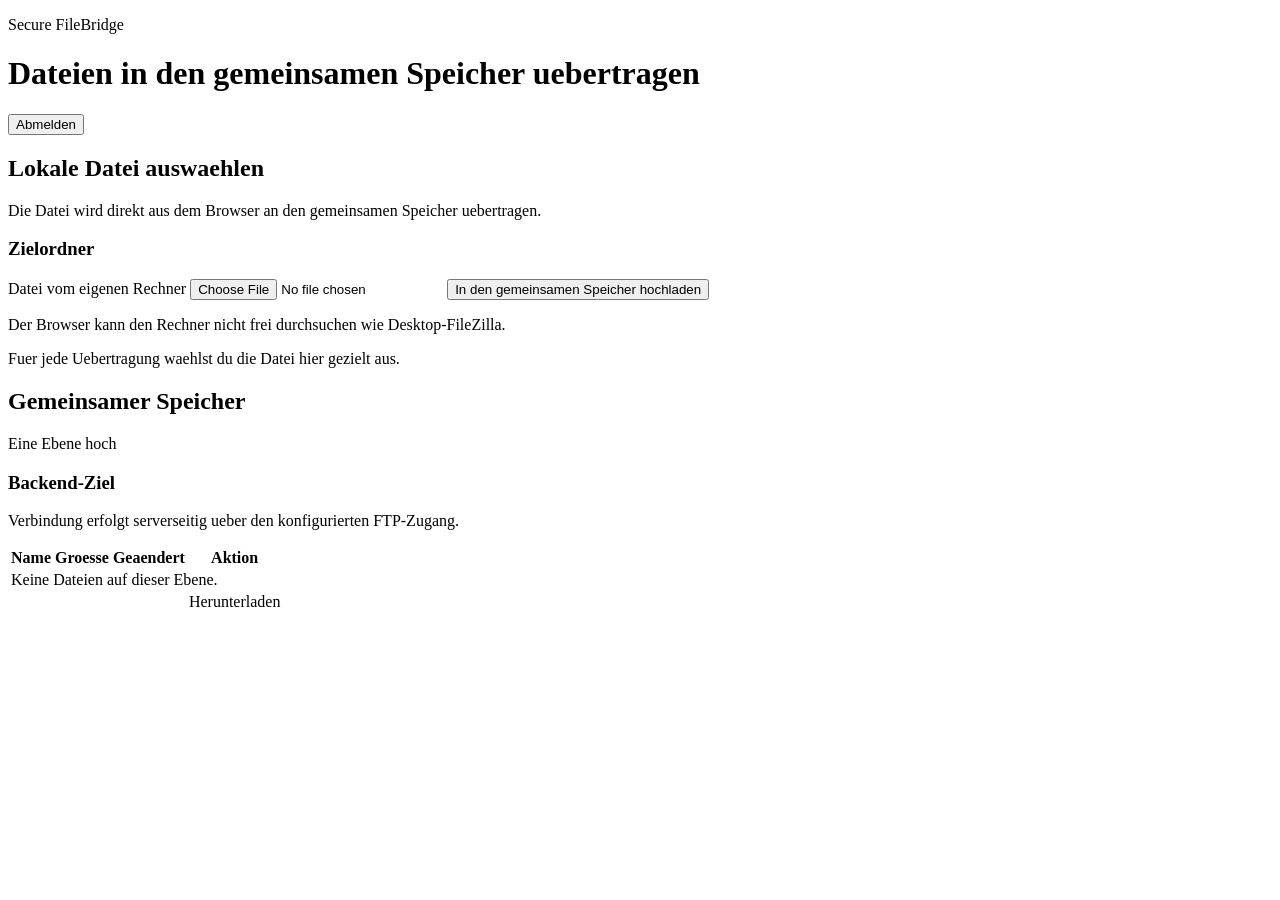
==== src/main/resources/templates/index.html @ 85f8ecbf "Initial commit: Secure FileBridge - FTP web file manager Features: - Spring Boot 3.3 web app with br" ====
<!doctype html>
<html lang="de">
<head>
    <meta charset="utf-8">
    <meta name="viewport" content="width=device-width, initial-scale=1">
    <title>Secure FileBridge</title>
    <link rel="stylesheet" href="/css/app.css">
</head>
<body>
<header class="topbar">
    <div>
        <p class="eyebrow">Secure FileBridge</p>
        <h1>Dateien in den gemeinsamen Speicher uebertragen</h1>
    </div>
    <form th:action="@{/logout}" method="post">
        <input type="hidden" th:name="${_csrf.parameterName}" th:value="${_csrf.token}">
        <button class="secondary" type="submit">Abmelden</button>
    </form>
</header>

<main class="workspace">
    <div class="alert error" th:if="${fatalError}" th:text="${fatalError}"></div>
    <div class="alert error" th:if="${error}" th:text="${error}"></div>
    <div class="alert success" th:if="${message}" th:text="${message}"></div>

    <section class="panes" th:if="${remote != null}">
        <article class="pane upload-pane" aria-labelledby="upload-title">
            <div class="pane-head">
                <div>
                    <h2 id="upload-title">Lokale Datei auswaehlen</h2>
                    <p class="muted">Die Datei wird direkt aus dem Browser an den gemeinsamen Speicher uebertragen.</p>
                </div>
            </div>

            <div class="pane-body stack roomy">
                <div class="info-box">
                    <h3>Zielordner</h3>
                    <p class="path" th:text="${remote.path}"></p>
                </div>

                <form th:action="@{/transfer/upload}" method="post" enctype="multipart/form-data" class="stack">
                    <input type="hidden" th:name="${_csrf.parameterName}" th:value="${_csrf.token}">
                    <input type="hidden" name="remotePath" th:value="${remote.path}">
                    <label>
                        Datei vom eigenen Rechner
                        <input type="file" name="file" required>
                    </label>
                    <button type="submit" class="primary">In den gemeinsamen Speicher hochladen</button>
                </form>

                <div class="hint-list">
                    <p>Der Browser kann den Rechner nicht frei durchsuchen wie Desktop-FileZilla.</p>
                    <p>Fuer jede Uebertragung waehlst du die Datei hier gezielt aus.</p>
                </div>
            </div>
        </article>

        <article class="pane" aria-labelledby="remote-title">
            <div class="pane-head">
                <div>
                    <h2 id="remote-title">Gemeinsamer Speicher</h2>
                    <p class="path"><span th:text="${remote.path}"></span></p>
                </div>
                <a class="text-link" th:if="${remote.parentPath != null}" th:href="@{/(remotePath=${remote.parentPath})}">Eine Ebene hoch</a>
            </div>

            <div class="pane-body remote-summary">
                <div class="info-box compact">
                    <h3>Backend-Ziel</h3>
                    <p class="muted">Verbindung erfolgt serverseitig ueber den konfigurierten FTP-Zugang.</p>
                    <p class="path" th:text="${remoteRoot}"></p>
                </div>
            </div>

            <div class="table-wrap">
                <table>
                    <thead>
                    <tr>
                        <th>Name</th>
                        <th>Groesse</th>
                        <th>Geaendert</th>
                        <th>Aktion</th>
                    </tr>
                    </thead>
                    <tbody>
                    <tr th:if="${remote.entries.isEmpty()}">
                        <td colspan="4" class="empty">Keine Dateien auf dieser Ebene.</td>
                    </tr>
                    <tr th:each="entry : ${remote.entries}">
                        <td>
                            <a th:if="${entry.directory}" th:href="@{/(remotePath=${entry.path})}" th:text="'[Ordner] ' + ${entry.name}"></a>
                            <span th:unless="${entry.directory}" th:text="${entry.name}"></span>
                        </td>
                        <td th:text="${entry.directory ? '-' : entry.size + ' B'}"></td>
                        <td th:text="${entry.modified != null ? #temporals.format(entry.modified, 'dd.MM.yyyy HH:mm') : '-'}"></td>
                        <td class="actions">
                            <a th:if="${!entry.directory}" class="primary button-link" th:href="@{/transfer/download(remoteFile=${entry.path})}">Herunterladen</a>
                        </td>
                    </tr>
                    </tbody>
                </table>
            </div>
        </article>
    </section>
</main>
</body>
</html>
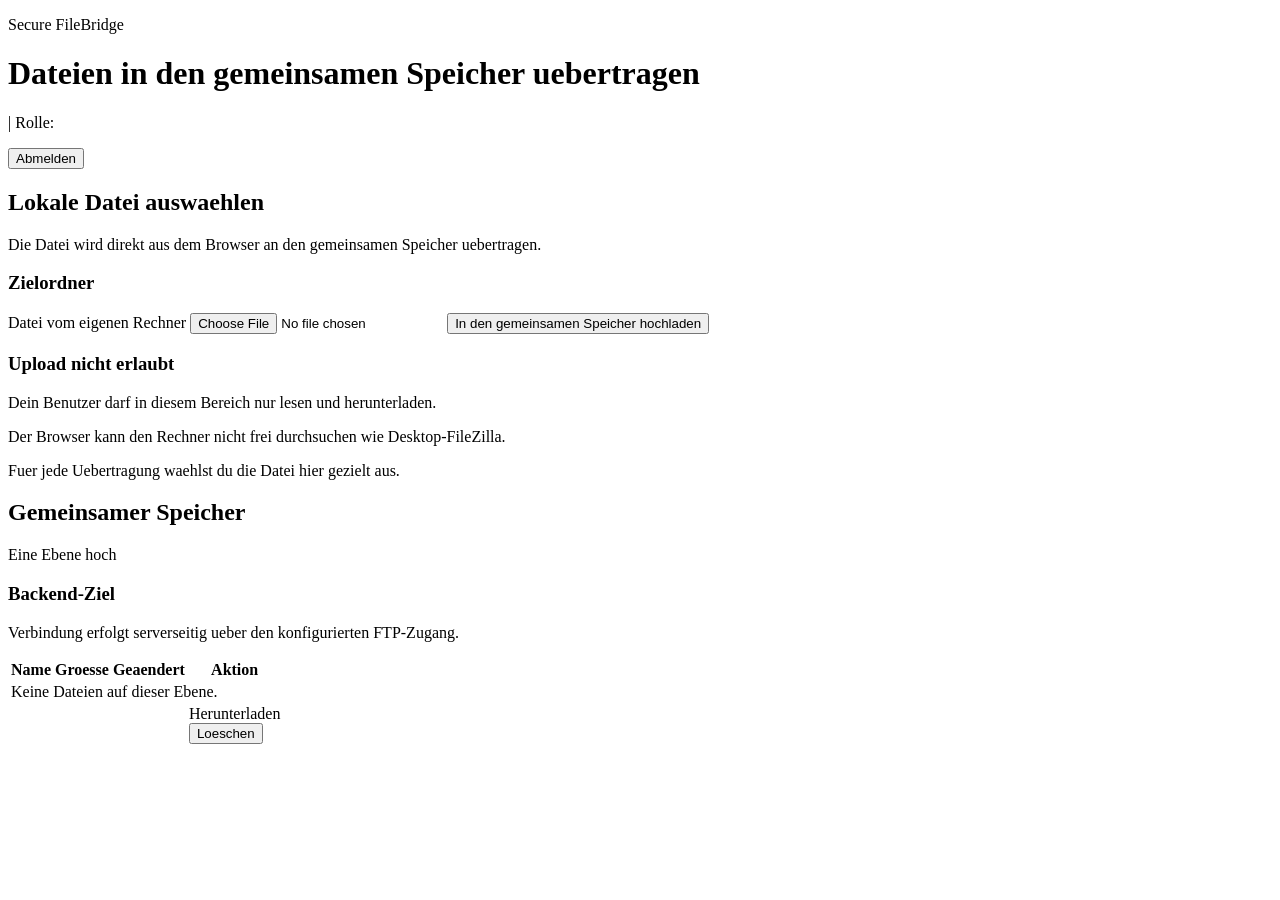
==== commit 84f28f4e: "verbesserung der APP" ====
--- a/src/main/resources/templates/index.html
+++ b/src/main/resources/templates/index.html
@@ -11,6 +11,7 @@
     <div>
         <p class="eyebrow">Secure FileBridge</p>
         <h1>Dateien in den gemeinsamen Speicher uebertragen</h1>
+        <p class="muted session-meta"><span th:text="${currentUser}"></span> <span th:if="${currentRole}">| Rolle: <span th:text="${currentRole}"></span></span></p>
     </div>
     <form th:action="@{/logout}" method="post">
         <input type="hidden" th:name="${_csrf.parameterName}" th:value="${_csrf.token}">
@@ -38,7 +39,7 @@
                     <p class="path" th:text="${remote.path}"></p>
                 </div>
 
-                <form th:action="@{/transfer/upload}" method="post" enctype="multipart/form-data" class="stack">
+                <form th:if="${canUpload}" th:action="@{/transfer/upload}" method="post" enctype="multipart/form-data" class="stack">
                     <input type="hidden" th:name="${_csrf.parameterName}" th:value="${_csrf.token}">
                     <input type="hidden" name="remotePath" th:value="${remote.path}">
                     <label>
@@ -47,6 +48,11 @@
                     </label>
                     <button type="submit" class="primary">In den gemeinsamen Speicher hochladen</button>
                 </form>
+
+                <div th:unless="${canUpload}" class="info-box">
+                    <h3>Upload nicht erlaubt</h3>
+                    <p class="muted">Dein Benutzer darf in diesem Bereich nur lesen und herunterladen.</p>
+                </div>
 
                 <div class="hint-list">
                     <p>Der Browser kann den Rechner nicht frei durchsuchen wie Desktop-FileZilla.</p>
@@ -61,7 +67,7 @@
                     <h2 id="remote-title">Gemeinsamer Speicher</h2>
                     <p class="path"><span th:text="${remote.path}"></span></p>
                 </div>
-                <a class="text-link" th:if="${remote.parentPath != null}" th:href="@{/(remotePath=${remote.parentPath})}">Eine Ebene hoch</a>
+                <a class="text-link" th:if="${remoteParentPath != null}" th:href="@{/(remotePath=${remoteParentPath})}">Eine Ebene hoch</a>
             </div>
 
             <div class="pane-body remote-summary">
@@ -94,7 +100,13 @@
                         <td th:text="${entry.directory ? '-' : entry.size + ' B'}"></td>
                         <td th:text="${entry.modified != null ? #temporals.format(entry.modified, 'dd.MM.yyyy HH:mm') : '-'}"></td>
                         <td class="actions">
-                            <a th:if="${!entry.directory}" class="primary button-link" th:href="@{/transfer/download(remoteFile=${entry.path})}">Herunterladen</a>
+                            <a th:if="${!entry.directory and canDownload}" class="primary button-link" th:href="@{/transfer/download(remoteFile=${entry.path})}">Herunterladen</a>
+                            <form th:if="${!entry.directory and canDelete}" th:action="@{/transfer/delete}" method="post">
+                                <input type="hidden" th:name="${_csrf.parameterName}" th:value="${_csrf.token}">
+                                <input type="hidden" name="remotePath" th:value="${entry.path}">
+                                <input type="hidden" name="directory" value="false">
+                                <button type="submit" class="danger">Loeschen</button>
+                            </form>
                         </td>
                     </tr>
                     </tbody>
